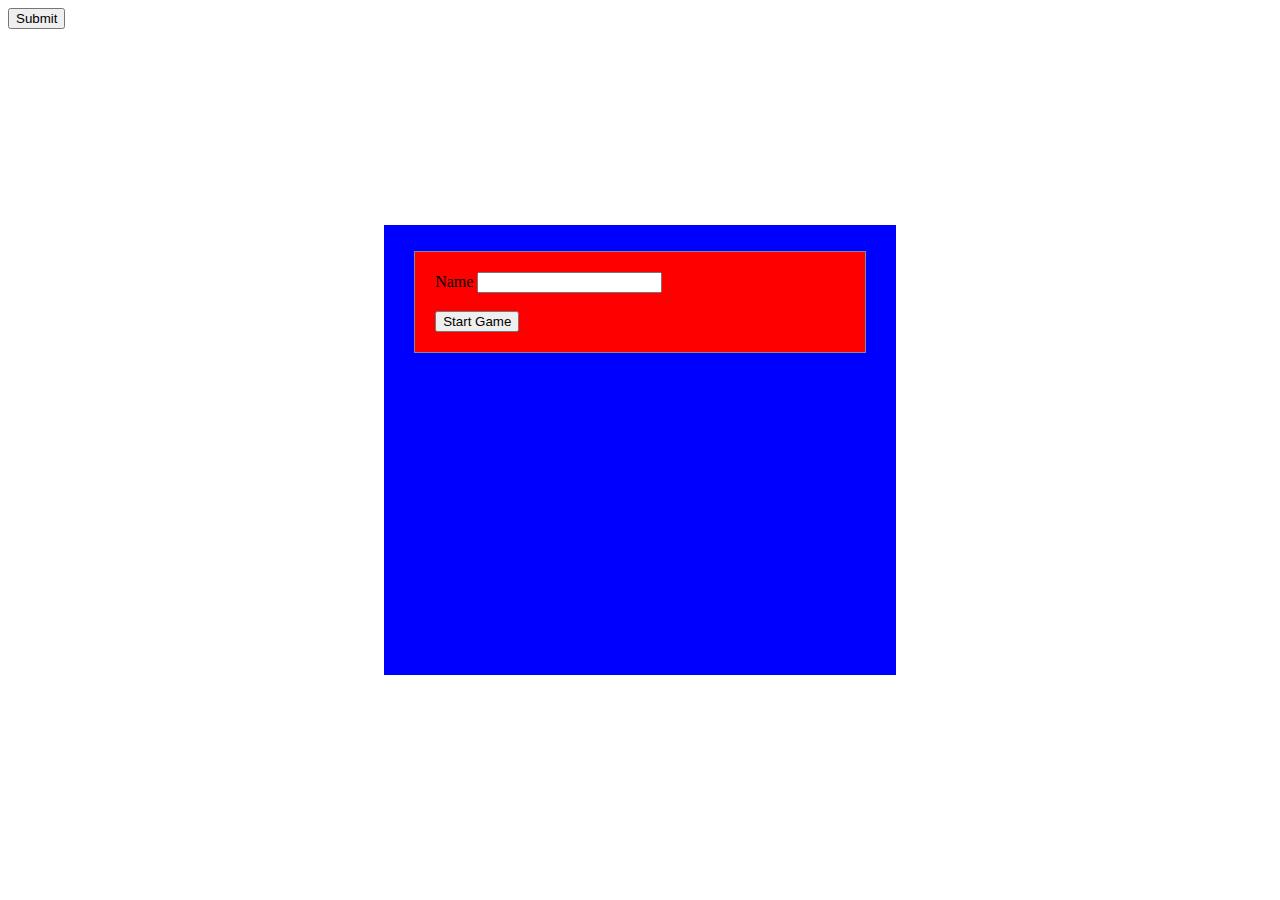
==== Index.html @ 38264927 "alles" ====
<!DOCTYPE html>
<html lang="en">
  <head>
    <meta charset="UTF-8" />
    <meta name="viewport" content="width=device-width, initial-scale=1.0" />
    <title>Quiz</title>
    <link rel="stylesheet" href="style.css" />
  </head>
  <body>
    <div id="myModal" class="modal">
      <div id = "modal-content">
        <label for="namePlayer">Name</label>
        <input type="text" id="namePlayer"> <br> <br>
        <button type="button" id= "btnStartGame">Start Game</button>

      </div>
    </div>
    
    <div id ="quiz"></div>
    <button type="button" id="btnCalc">Submit</button>
    
    </div>

    <div id = "scoreBoard">
      <span id = "quizScoreBoard"></span>
    </div>
    <script src="player.js"></script>
  </body>
</html>
---- style.css ----
div#quiz{
    background-color: coral;
    margin-left: auto;
    margin-right: auto;
    width: 700px;
    
}

p { 
    font-family: Verdana, Geneva, Tahoma, sans-serif;
    
}

#checkBox {
    position: absolute;
}

div#scoreboard {
    margin-left: auto;
    margin-right: auto;
    width: 300px;
    border: 3px solid red;
}

.modal {

    position: absolute; /* Stay in place */
    z-index: 1; /* Sit on top */
    top: 50%;
    left: 50%;
    transform: translate(-50%, -50%);
    width: 40%; /* Full width */
    height: 50%; /* Full height */
    overflow: auto; /* Enable scroll if needed */
    background-color: rgb(0,0,0); /* Fallback color */
    background-color: blue; /* Black w/ opacity */
  }

  div#modal-content {
    background-color: red;
    margin: 5% auto; /* 15% from the top and centered */
    padding: 20px;
    top: 30%;
    left: 30%;
    border: 1px solid #888;
    width: 80%; /* Could be more or less, depending on screen size */
  }
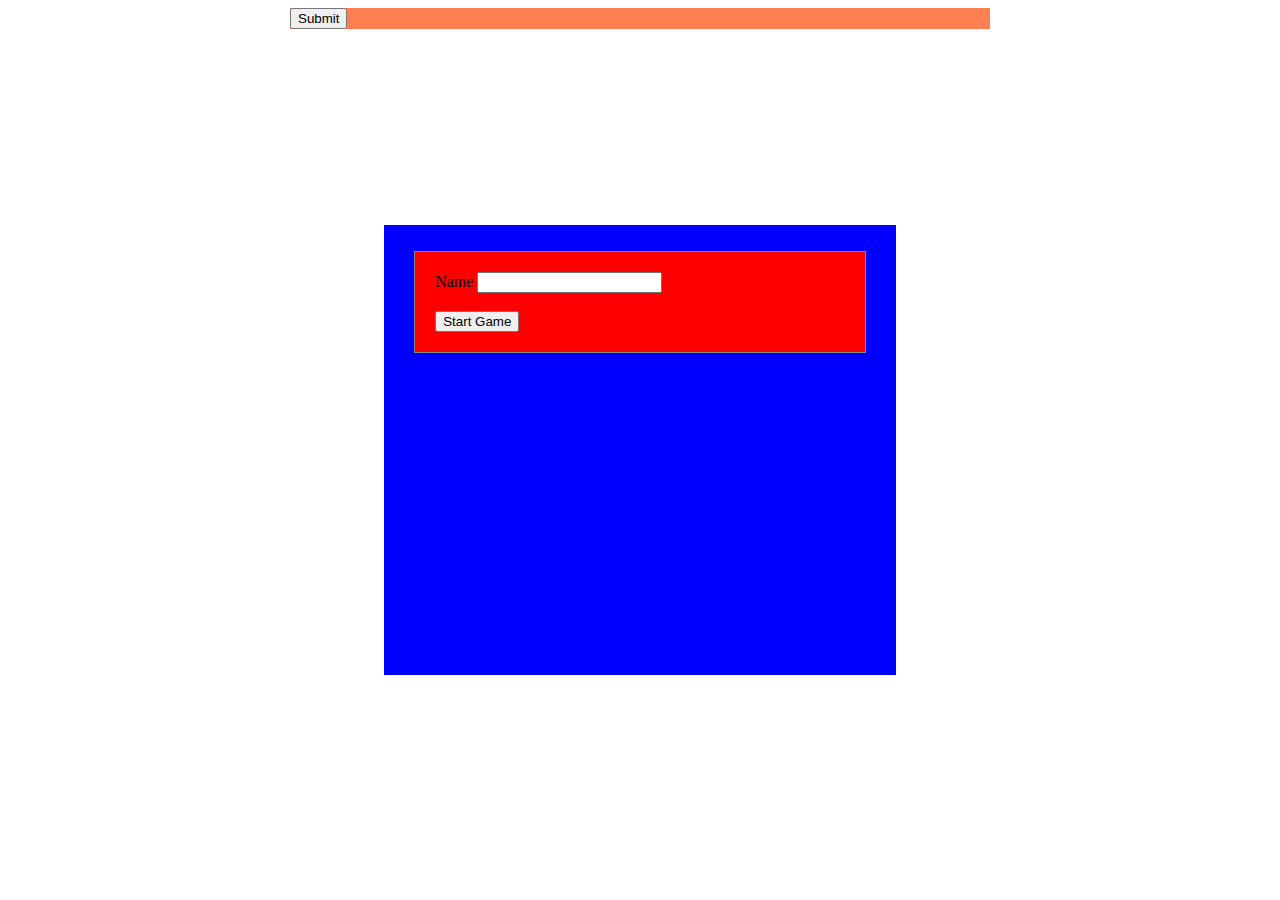
==== commit 0595fad0: "playername input" ====
--- a/Index.html
+++ b/Index.html
@@ -16,13 +16,14 @@
       </div>
     </div>
     
-    <div id ="quiz"></div>
+    <div id ="quiz">
     <button type="button" id="btnCalc">Submit</button>
+    </div>
     
-    </div>
 
     <div id = "scoreBoard">
-      <span id = "quizScoreBoard"></span>
+      <span id = "quizScoreBoard"></span> <br>
+      <span id = "playerName"></span>
     </div>
     <script src="player.js"></script>
   </body>
--- a/style.css
+++ b/style.css
@@ -47,3 +47,5 @@
   }
 
   
+
+  
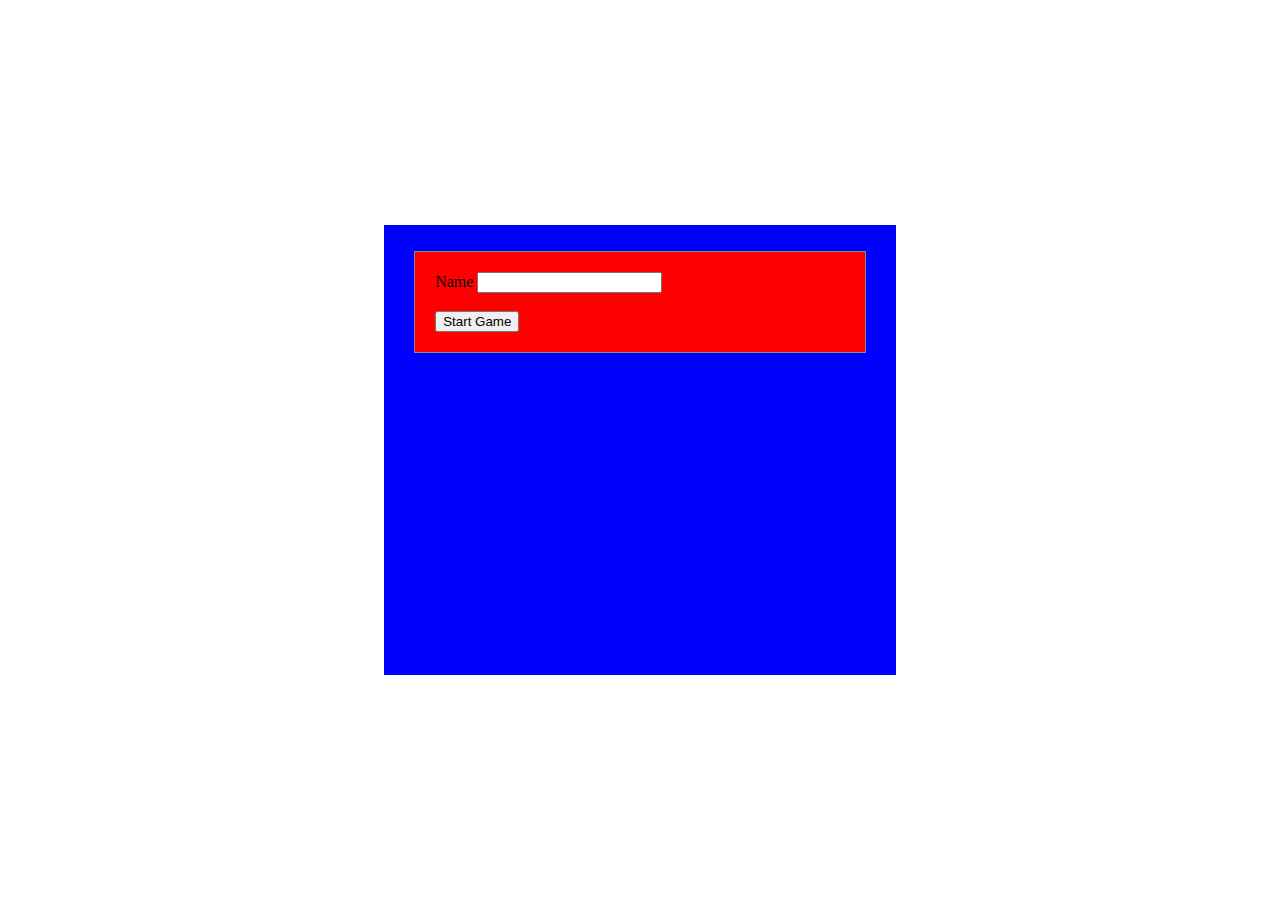
==== commit 98e54806: "adding methods for scorecount" ====
--- a/Index.html
+++ b/Index.html
@@ -17,14 +17,19 @@
     </div>
     
     <div id ="quiz">
+    
+    </div>
     <button type="button" id="btnCalc">Submit</button>
-    </div>
     
 
     <div id = "scoreBoard">
       <span id = "quizScoreBoard"></span> <br>
       <span id = "playerName"></span>
+      <button type= "button" id =playAgain>Play again</button>
     </div>
-    <script src="player.js"></script>
+
+    <script src="main.js"></script>
+    <script src="QuizGame.js"></script>
+    <script src="Quiz.js"></script>
   </body>
 </html>
--- a/style.css
+++ b/style.css
@@ -15,11 +15,12 @@
     position: absolute;
 }
 
-div#scoreboard {
+div#scoreBoard {
     margin-left: auto;
     margin-right: auto;
     width: 300px;
     border: 3px solid red;
+    display: none;
 }
 
 .modal {
@@ -46,6 +47,10 @@
     width: 80%; /* Could be more or less, depending on screen size */
   }
 
-  
+  button#btnCalc {
+    margin-left: auto;
+    margin-right: auto;
+    display: none;
+  }
 
   
